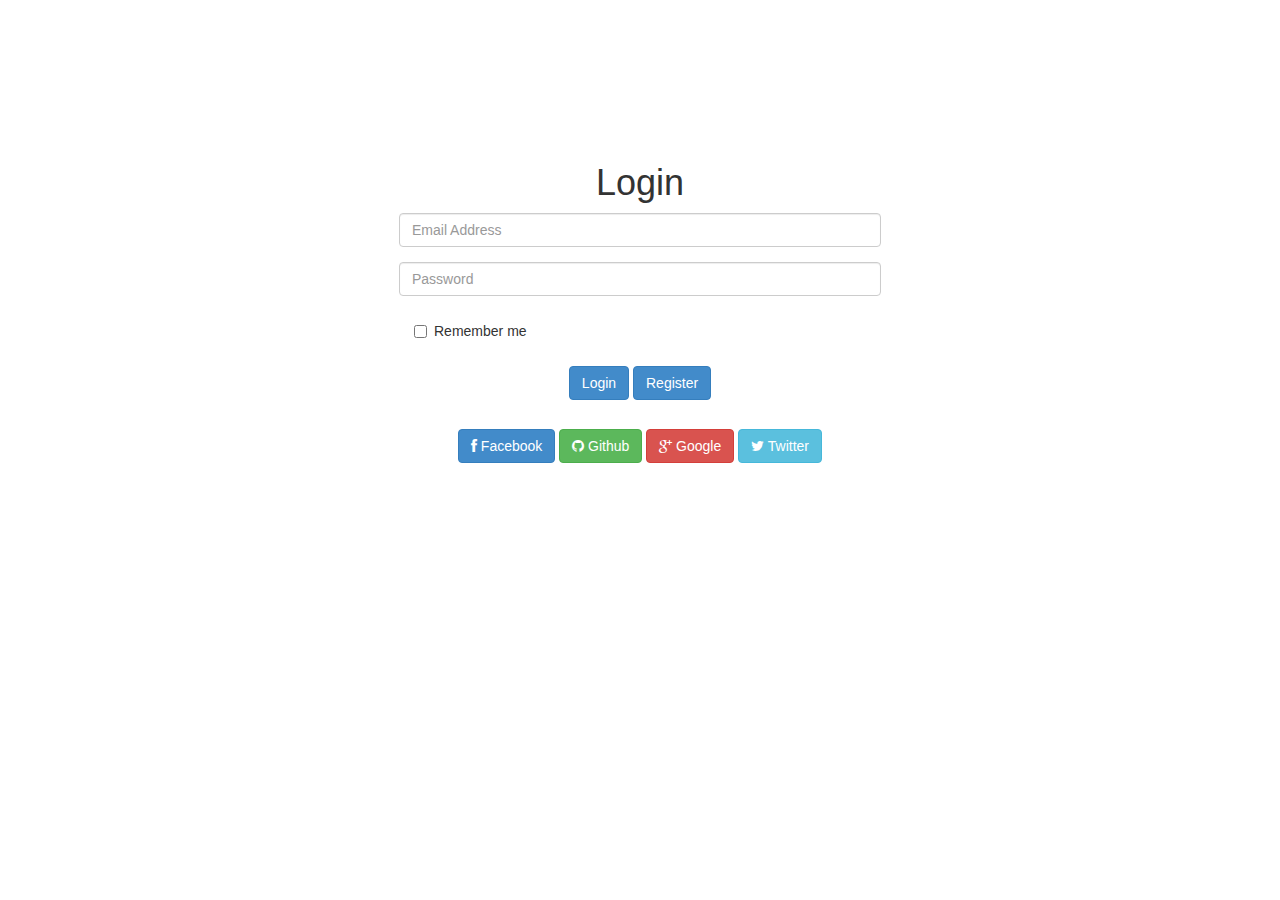
==== login/login.html @ 215c36ca "updated registry json" ====
<html>
	<head>
		<link type="text/css" rel="stylesheet" href="../css/bootstrap/css/bootstrap.min.css"/>
		<link type="text/css" rel="stylesheet" href="../css/font-awesome/css/font-awesome.min.css"/>
		<link type="text/css" rel="stylesheet" href="../css/login_stylesheet.css"/>
		<title>Humans vs Zombies - Utulsa</title>
		<script type="text/javascript" src='https://cdn.firebase.com/js/client/1.0.11/firebase.js'></script>
        <script type="text/javascript" src='https://cdn.firebase.com/js/simple-login/1.3.2/firebase-simple-login.js'></script>
        <script type="text/javascript">
            var firebaseRef = new Firebase("https://hvz-utulsa.firebaseio.com/");
            var auth = new FirebaseSimpleLogin(firebaseRef, function(error, user) {
            	if (error) {
            		// an error occurred when the user attempted to login
                    if (typeof(localStorage) != undefined) {
                        localStorage.id = "undefined";
                    }
				} else if (user) {
				    // user authenticated with Firebase
                    saveUserCredentials(user);
                    checkUserRegistered(user, localStorage.id);
				}
            });

            function checkUserRegistered(user, userId) {
            	var usersRef = new Firebase("https://hvz-utulsa.firebaseio.com/users");
            	usersRef.child(userId).once('value', function(state) {
            		if (state.val() !== null) {
            			redirect();
            		} else {
            			registerUser(user, user.thirdPartyUserData, userId);
            		}
            	});
            }

            function facebookLogin() {
            	auth.login('facebook', {
            		scope: "basic_info, email"
            	});
            }

            function githubLogin() {
            	auth.login('github', {
            		scope: "user"
            	});
            }

            function googleLogin() {
            	auth.login('google', {
            		scope: "https://www.googleapis.com/auth/plus.login, profile, email"
            	});
            }
            
            function localLogin() {
            	auth.login('password', {
                	email: document.getElementById("userEmail").value,
                	password: document.getElementById("userPassword").value
                });
            }

			function redirect() {
				window.location = "../home/home.html";
			}           

            function registerUser(user, userData, userId) {
            	var userRef = new Firebase("https://hvz-utulsa.firebaseio.com/users/" + userId);
                var userInfo = {
                    name: {
                        first: "",
                        middle: "",
                        last: ""
                    },
                    displayName: "",
                    picture: "",
                    phone: "",
                    email: "",
                    stats: {
                        status: "Not Playing",
                        tag: "None",
                        stuns: {
                            confirmed: {
                                count: 0
                            },
                            unconfirmed: {
                                count: 0
                            }
                        },
                        turns: {
                            confirmed: {
                                count: 0
                            },
                            unconfirmed: {
                                count: 0
                            }
                        },
                        nemesis: "None",
                        turnedBy: "None"
                    }
                };
                if (user.provider == 'facebook') {
                	userInfo.name.first = userData.first_name;
                	userInfo.name.last = userData.last_name;
                	if (user.displayName != "") {
                		userInfo.displayName = user.displayName;
                	} else if (userData.name != "") {
                		userInfo.displayName = userData.name;
                	} else {
                		userInfo.displayName = userData.email;
                	}
                	userInfo.email = userData.email;
                } else if (user.provider == 'github') {
                	if (user.displayName.indexOf(" ") > 0) {
                		userInfo.name.first = user.displayName.split(" ")[0];
                		userInfo.name.last = user.displayName.split(" ")[1];
                	} else {
                		userInfo.name.first = user.displayName;
                	}
                	if (user.displayName != "") {
                		userInfo.displayName = user.displayName;
                	} else if (user.username != "") {
                		userInfo.displayName = user.username;
                	} else {
                		userInfo.displayName = userData.emails[0].email;
                	}
                	userInfo.picture = userData.avatar_url;
                	userInfo.email = userData.emails[0].email;
                } else if (user.provider == 'google') {
                	userInfo.name.first = userData.given_name;
                	userInfo.name.last = userData.family_name;
                	if (user.displayName != "") {
                		userInfo.displayName = user.displayName;
                	} else if (userData.name != "") {
                		userInfo.displayName = userData.name;
                	} else {
                		userInfo.displayName = user.email;
                	}
                	userInfo.picture = userData.picture;
                	userInfo.email = user.email;
                } else if (user.provider == 'twitter') {
                	if (user.displayName.indexOf(" ") > 0) {
                		userInfo.name.first = user.displayName.split(" ")[0];
                		userInfo.name.last = user.displayName.split(" ")[1];
                	} else {
                		userInfo.name.first = user.displayName;
                	}
                	if (user.displayName != "") {
                		userInfo.displayName = user.displayName;
                	} else if (user.username != "") {
                		userInfo.displayName = user.username;
                	} else {
                		userInfo.displayName = "(John | Jane) Doe";
                	}
                }
                userRef.set(userInfo);
                redirect();
            }

            function saveUserCredentials(user) {
            	if (typeof(localStorage) != undefined) {
            		if (user.provider == 'password') {
                    	localStorage.id = user.email.replace(".", "-");
                    } else if (user.provider == 'facebook') {
                    	localStorage.id = user.thirdPartyUserData.email.replace(".", "-");
                    } else if (user.provider == 'github') {
                    	localStorage.id = user.thirdPartyUserData.emails[0].email.replace(".", "-");
                    } else if (user.provider == 'google') {
                    	localStorage.id = user.email.replace(".", "-");
                    } else if (user.provider == 'twitter') {
                    	localStorage.id = user.username;
                    }
                }
            }

            function twitterLogin() {
            	auth.login('twitter');
            }
        </script>
	</head>

	<body>
		<div id="loginPanel" class="panel-body">
			<div class="text-center">
				<h1>Login</h1>
			</div>
			<form role="form">
				<div class="form-group">
					<input id="userEmail" type="email" class="form-control" placeholder="Email Address">
				</div>
				<div class="form-group">
					<input id="userPassword" type="password" class="form-control" placeholder="Password">
				</div>
                <div class="form-group col-md-12">
                    <div class="checkbox">
                        <label><input id="rememberMe" type="checkbox"> Remember me</label>
                    </div>
                </div>
				<div class="text-center">
					<button type="button" class="btn btn-primary" onclick="localLogin()">Login</button>
					<a href="../register/register.html" class="btn btn-primary">Register</a>
				</div>
			</form>
			<div class="panel-body">
				<div class="text-center">
					<button onclick="facebookLogin()" class="btn btn-primary"><span class="fa fa-facebook"></span> Facebook</button>
					<button onclick="githubLogin()" class="btn btn-success"><span class="fa fa-github"></span> Github</button>
					<button onclick="googleLogin()" class="btn btn-danger"><span class="fa fa-google-plus"></span> Google</button>
					<button onclick="twitterLogin()" class="btn btn-info"><span class="fa fa-twitter"></span> Twitter</button>
				</div>
			</div>
		</div>
	</body>
</html>
---- css/login_stylesheet.css ----
#loginPanel {
	width: 40%;
	height: auto;
	margin: auto;
	margin-top: 10%;
}
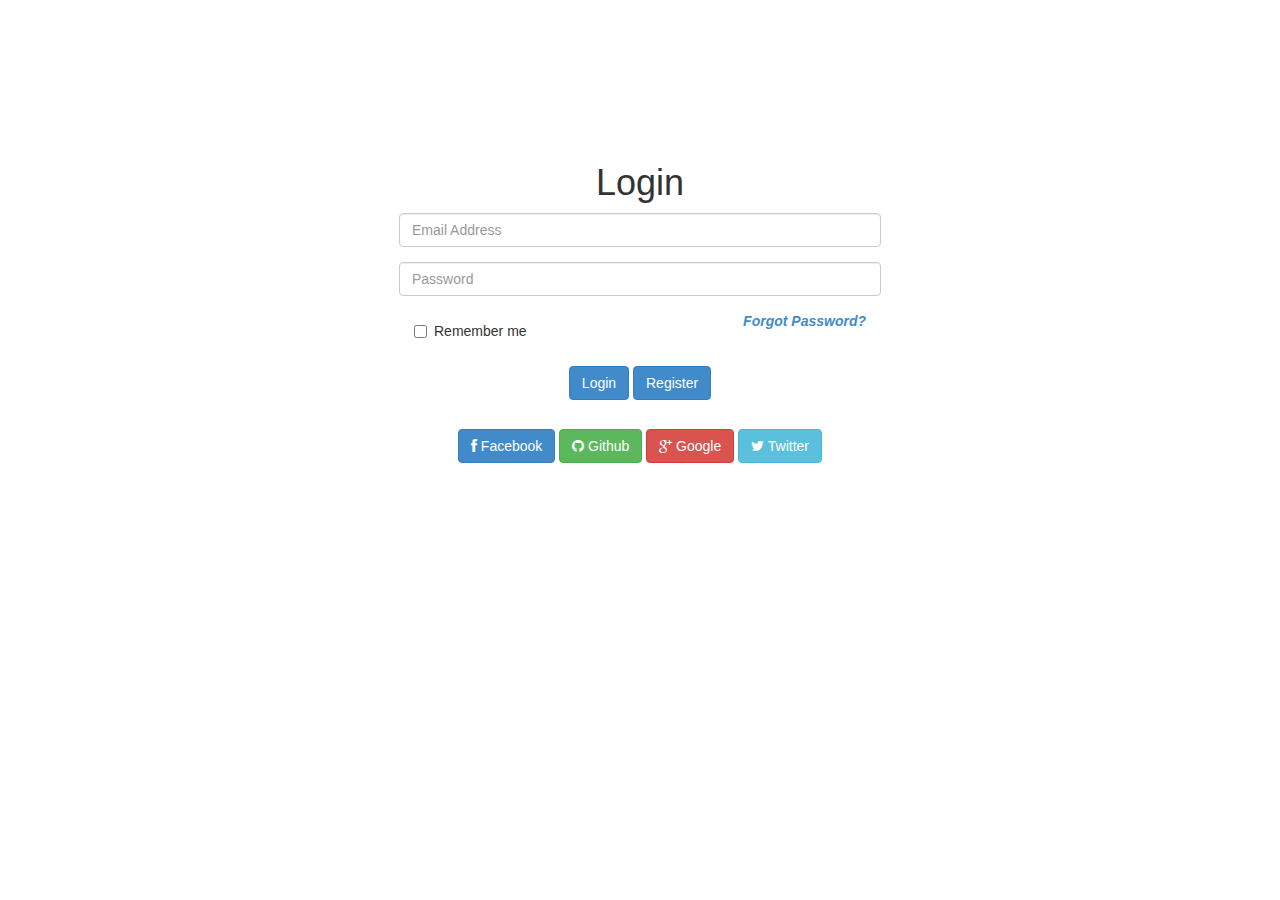
==== commit 310143b5: "beginning remove user functionality" ====
--- a/login/login.html
+++ b/login/login.html
@@ -12,7 +12,7 @@
             	if (error) {
             		// an error occurred when the user attempted to login
                     if (typeof(localStorage) != undefined) {
-                        localStorage.id = "undefined";
+                        localStorage.id = undefined;
                     }
 				} else if (user) {
 				    // user authenticated with Firebase
@@ -64,7 +64,7 @@
             function registerUser(user, userData, userId) {
             	var userRef = new Firebase("https://hvz-utulsa.firebaseio.com/users/" + userId);
                 var userInfo = {
-                    name: {
+                	name: {
                         first: "",
                         middle: "",
                         last: ""
@@ -74,9 +74,12 @@
                     phone: "",
                     email: "",
                     stats: {
-                        status: "Not Playing",
-                        tag: "None",
+                        player: false,
+	                	alpha: false,
+	                	alive: true,
+	                    tag: "None",
                         stuns: {
+                        	total: 0,
                             confirmed: {
                                 count: 0
                             },
@@ -85,6 +88,7 @@
                             }
                         },
                         turns: {
+                        	total: 0,
                             confirmed: {
                                 count: 0
                             },
@@ -92,10 +96,20 @@
                                 count: 0
                             }
                         },
-                        nemesis: "None",
+                        wanted: 0,
+                        feared: 0,
+                        fodder: {
+                            id: "None",
+                            count: 0
+                        },
+                        hunter: {
+                            id: "None",
+                            count: 0
+                        },
                         turnedBy: "None"
                     }
                 };
+
                 if (user.provider == 'facebook') {
                 	userInfo.name.first = userData.first_name;
                 	userInfo.name.last = userData.last_name;
@@ -188,10 +202,15 @@
 				<div class="form-group">
 					<input id="userPassword" type="password" class="form-control" placeholder="Password">
 				</div>
-                <div class="form-group col-md-12">
+                <div class="form-group col-md-6">
                     <div class="checkbox">
                         <label><input id="rememberMe" type="checkbox"> Remember me</label>
                     </div>
+                </div>
+                <div class="form-group col-md-6">
+                	<div style="text-align:right" class="form-group">
+                		<label><a href="#"><em>Forgot Password?</em></a></label>
+                	</div>
                 </div>
 				<div class="text-center">
 					<button type="button" class="btn btn-primary" onclick="localLogin()">Login</button>
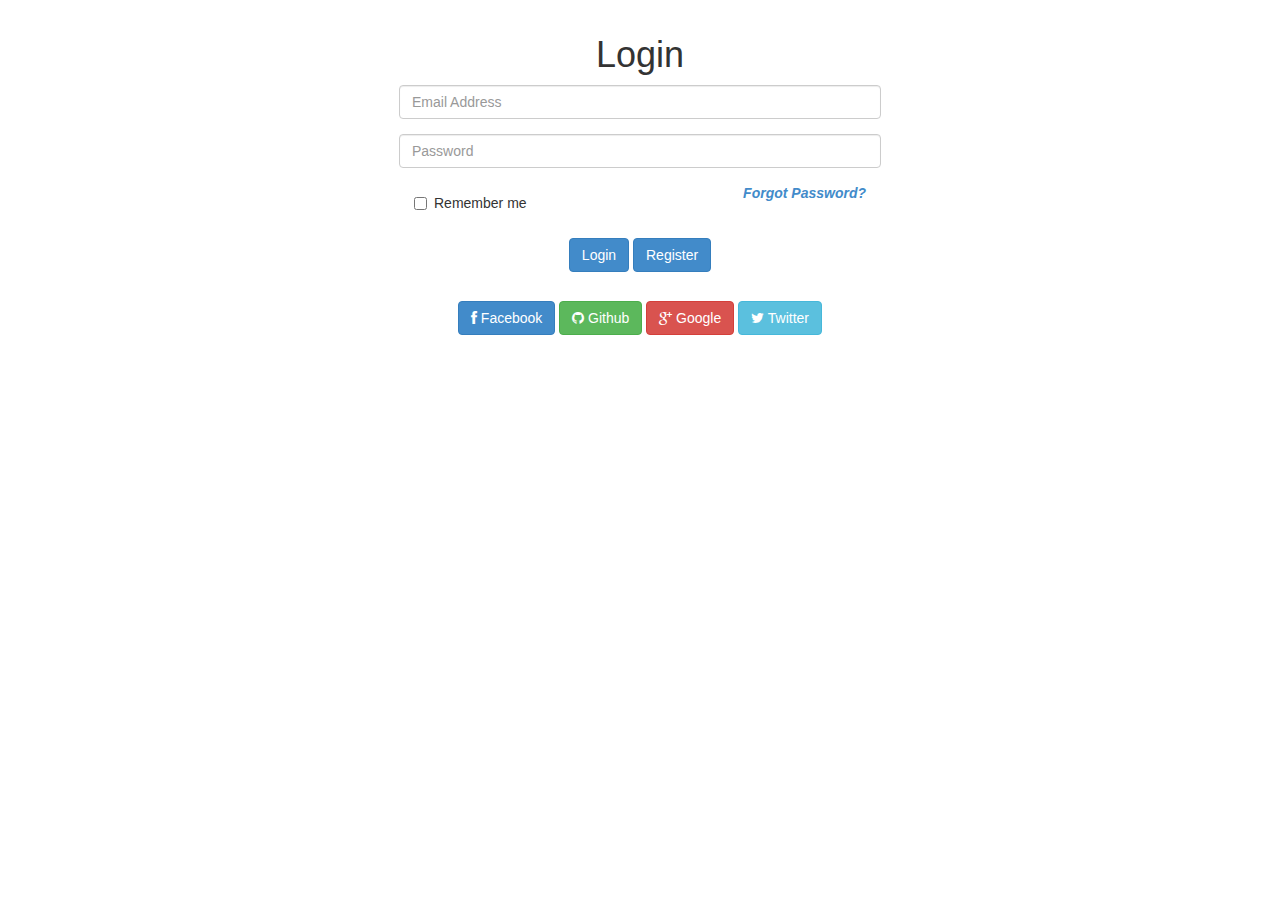
==== commit c425caa2: "password reset added" ====
--- a/login/login.html
+++ b/login/login.html
@@ -10,23 +10,30 @@
             var firebaseRef = new Firebase("https://hvz-utulsa.firebaseio.com/");
             var auth = new FirebaseSimpleLogin(firebaseRef, function(error, user) {
             	if (error) {
+            		console.log(error);
+            		console.log("init error");
             		// an error occurred when the user attempted to login
                     if (typeof(localStorage) != undefined) {
                         localStorage.id = undefined;
                     }
 				} else if (user) {
+					console.log(user);
+					console.log("init user");
 				    // user authenticated with Firebase
                     saveUserCredentials(user);
-                    checkUserRegistered(user, localStorage.id);
+                    checkUserRegistered(user, user.uid);
 				}
             });
 
             function checkUserRegistered(user, userId) {
             	var usersRef = new Firebase("https://hvz-utulsa.firebaseio.com/users");
             	usersRef.child(userId).once('value', function(state) {
+            		console.log(state);
             		if (state.val() !== null) {
             			redirect();
+            			console.log("user is registered");
             		} else {
+            			console.log("register user");
             			registerUser(user, user.thirdPartyUserData, userId);
             		}
             	});
@@ -170,17 +177,7 @@
 
             function saveUserCredentials(user) {
             	if (typeof(localStorage) != undefined) {
-            		if (user.provider == 'password') {
-                    	localStorage.id = user.email.replace(".", "-");
-                    } else if (user.provider == 'facebook') {
-                    	localStorage.id = user.thirdPartyUserData.email.replace(".", "-");
-                    } else if (user.provider == 'github') {
-                    	localStorage.id = user.thirdPartyUserData.emails[0].email.replace(".", "-");
-                    } else if (user.provider == 'google') {
-                    	localStorage.id = user.email.replace(".", "-");
-                    } else if (user.provider == 'twitter') {
-                    	localStorage.id = user.username;
-                    }
+            		localStorage.id = user.uid;
                 }
             }
 
@@ -191,7 +188,7 @@
 	</head>
 
 	<body>
-		<div id="loginPanel" class="panel-body">
+		<div style="width:40%;margin:auto;magin-top:10%" class="panel-body">
 			<div class="text-center">
 				<h1>Login</h1>
 			</div>
